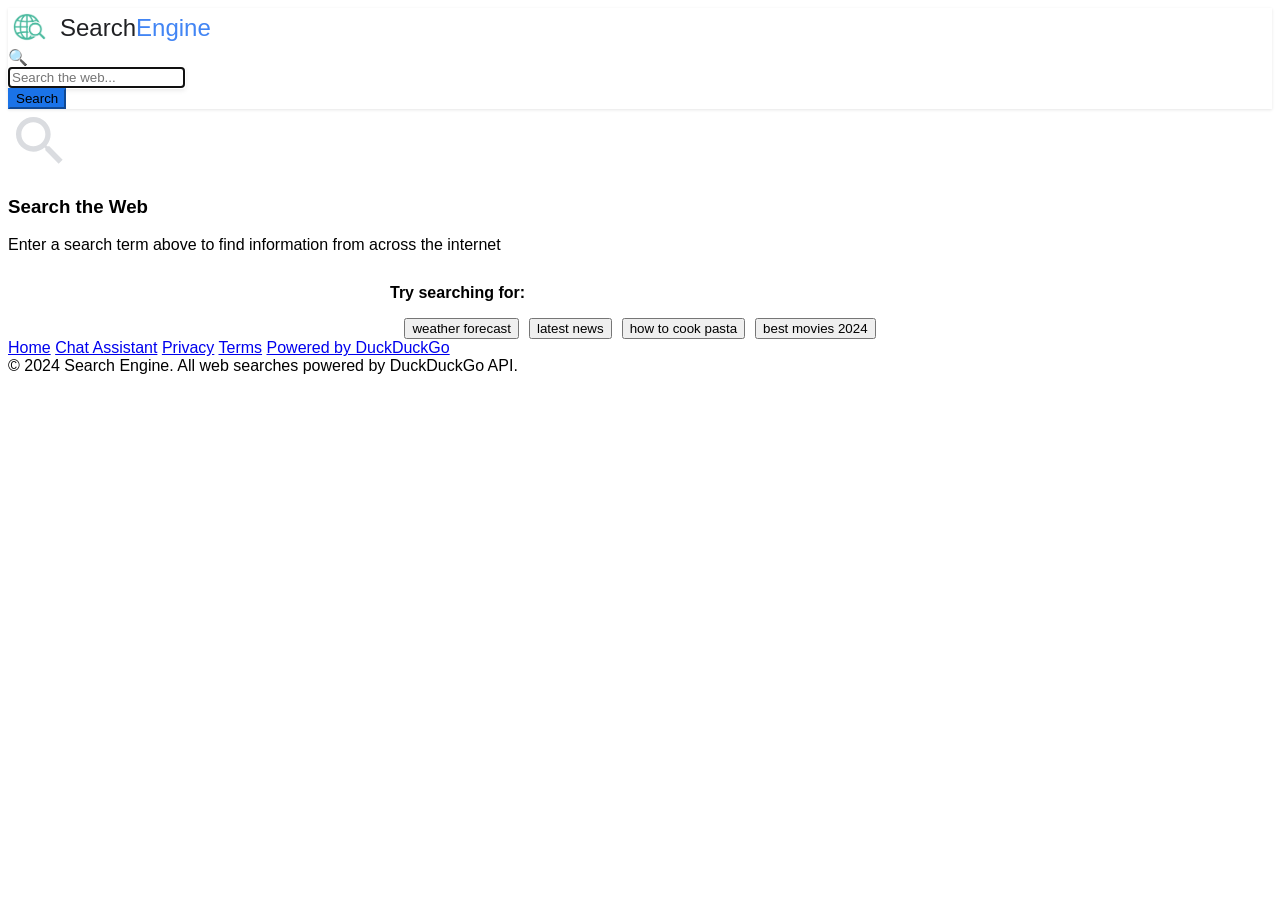
==== public/browse/index.html @ 55fcd5ef "Add Another App" ====
<!DOCTYPE html>
<html lang="en">
<head>
    <meta charset="UTF-8">
    <meta name="viewport" content="width=device-width, initial-scale=1.0">
    <title>Search Engine</title>
    <meta name="description" content="A fast, privacy-focused web search engine">
    <meta name="keywords" content="search, web search, internet search, search engine">
    <meta name="author" content="Search Engine">
    <link rel="stylesheet" href="style.css">
    <link rel="icon" href="assets/icon.png">
</head>
<body>
    <!-- Header -->
    <header class="header">
        <div class="container">
            <div class="header-content">
                <!-- Logo -->
                <a href="/browse" class="logo">
                    <img src="assets/icon.png" alt="Search Engine Logo" class="logo-img">
                    <div class="logo-text">Search<span>Engine</span></div>
                </a>
                
                <!-- Search Box -->
                <div class="search-container">
                    <form id="searchForm" class="search-box">
                        <div class="search-icon">🔍</div>
                        <input 
                            type="text" 
                            id="searchInput"
                            class="search-input"
                            placeholder="Search the web..."
                            autocomplete="off"
                            autofocus
                        >
                        <div class="search-buttons">
                            <button type="button" id="clearSearch" class="search-btn" title="Clear search" style="display: none;">✕</button>
                            <button type="submit" id="searchButton" class="search-btn primary">Search</button>
                        </div>
                    </form>
                </div>
            </div>
        </div>
    </header>

    <!-- Main Content -->
    <main class="main-content">
        <div class="container">
            <!-- Results Header -->
            <div class="results-header">
                <div id="resultsCount"></div>
            </div>
            
            <!-- Results Container -->
            <div id="resultsContainer">
                <!-- Initial state or quick tips -->
                <div class="empty-state">
                    <div class="empty-state-icon">
                        <svg width="64" height="64" viewBox="0 0 24 24" fill="#dadce0">
                            <path d="M15.5 14h-.79l-.28-.27C15.41 12.59 16 11.11 16 9.5 16 5.91 13.09 3 9.5 3S3 5.91 3 9.5 5.91 16 9.5 16c1.61 0 3.09-.59 4.23-1.57l.27.28v.79l5 4.99L20.49 19l-4.99-5zm-6 0C7.01 14 5 11.99 5 9.5S7.01 5 9.5 5 14 7.01 14 9.5 11.99 14 9.5 14z"/>
                        </svg>
                    </div>
                    <h3>Search the Web</h3>
                    <p>Enter a search term above to find information from across the internet</p>
                    
                    <div style="margin-top: 30px; text-align: left; max-width: 500px; margin-left: auto; margin-right: auto;">
                        <p><strong>Try searching for:</strong></p>
                        <div style="display: flex; flex-wrap: wrap; gap: 10px; justify-content: center; margin-top: 15px;">
                            <button class="quick-search search-btn">weather forecast</button>
                            <button class="quick-search search-btn">latest news</button>
                            <button class="quick-search search-btn">how to cook pasta</button>
                            <button class="quick-search search-btn">best movies 2024</button>
                        </div>
                    </div>
                </div>
            </div>
        </div>
    </main>

    <!-- Footer -->
    <footer class="footer">
        <div class="container">
            <div class="footer-content">
                <div class="footer-links">
                    <a href="/" class="footer-link">Home</a>
                    <a href="/chat" class="footer-link">Chat Assistant</a>
                    <a href="#" class="footer-link" onclick="event.preventDefault(); alert('Our search engine respects your privacy and does not track your searches.');">Privacy</a>
                    <a href="#" class="footer-link" onclick="event.preventDefault(); alert('Terms: Use this search engine responsibly.');">Terms</a>
                    <a href="https://duckduckgo.com" target="_blank" class="footer-link">Powered by DuckDuckGo</a>
                </div>
                <div class="footer-info">
                    © 2024 Search Engine. All web searches powered by DuckDuckGo API.
                </div>
            </div>
        </div>
    </footer>

    <!-- JavaScript -->
    <script src="script.js"></script>
    
    <style>
        /* Additional styles for the logo image */
        .logo-img {
            width: 40px;
            height: 40px;
            border-radius: 8px;
            object-fit: contain;
        }
        
        .logo {
            display: flex;
            align-items: center;
            gap: 12px;
            text-decoration: none;
            color: #202124;
        }
        
        .logo-text {
            font-size: 24px;
            font-weight: 500;
        }
        
        .logo-text span {
            color: #4285f4;
        }

        /* Make the search engine feel more distinct from the chat app */
        body {
            background-color: #ffffff;
            font-family: -apple-system, BlinkMacSystemFont, 'Segoe UI', Roboto, Helvetica, Arial, sans-serif;
        }
        
        .header {
            background: #ffffff;
            box-shadow: 0 1px 3px rgba(0,0,0,0.1);
        }
        
        .search-input {
            box-shadow: 0 2px 5px rgba(0,0,0,0.1);
        }
        
        .search-btn.primary {
            background: #1a73e8;
            border-color: #1a73e8;
        }
        
        .search-btn.primary:hover {
            background: #0d62d9;
            border-color: #0d62d9;
        }
        
        .result-title a {
            color: #1a0dab;
        }
        
        .result-title a:visited {
            color: #609;
        }
        
        .knowledge-panel {
            border-left: 4px solid #1a73e8;
        }
        
        .related-item {
            background: #f1f3f4;
            color: #3c4043;
        }
        
        .related-item:hover {
            background: #e8eaed;
            color: #202124;
        }
    </style>
    
    <script>
        // Initialize when page loads
        document.addEventListener('DOMContentLoaded', function() {
            // Search form submission
            const searchForm = document.getElementById('searchForm');
            const searchInput = document.getElementById('searchInput');
            const searchButton = document.getElementById('searchButton');
            const clearSearch = document.getElementById('clearSearch');
            const resultsContainer = document.getElementById('resultsContainer');
            const resultsCount = document.getElementById('resultsCount');
            
            // Quick search buttons
            const quickSearchBtns = document.querySelectorAll('.quick-search');
            
            // Current search state
            let currentSearch = '';
            let isLoading = false;
            
            // Show/hide clear button
            searchInput.addEventListener('input', function() {
                clearSearch.style.display = this.value ? 'block' : 'none';
            });
            
            // Clear search
            clearSearch.addEventListener('click', function() {
                searchInput.value = '';
                clearSearch.style.display = 'none';
                searchInput.focus();
            });
            
            // Form submission
            searchForm.addEventListener('submit', async function(e) {
                e.preventDefault();
                await performSearch(searchInput.value.trim());
            });
            
            // Search button click
            searchButton.addEventListener('click', async function(e) {
                e.preventDefault();
                await performSearch(searchInput.value.trim());
            });
            
            // Quick search buttons
            quickSearchBtns.forEach(btn => {
                btn.addEventListener('click', function() {
                    const query = this.textContent;
                    searchInput.value = query;
                    performSearch(query);
                });
            });
            
            // Keyboard shortcuts
            document.addEventListener('keydown', function(e) {
                // Focus search on '/' key
                if (e.key === '/' && document.activeElement !== searchInput) {
                    e.preventDefault();
                    searchInput.focus();
                }
                
                // Search on Enter (already handled by form)
                // Escape to clear search
                if (e.key === 'Escape' && document.activeElement === searchInput) {
                    searchInput.value = '';
                    clearSearch.style.display = 'none';
                }
            });
            
            // Check URL for search query
            const urlParams = new URLSearchParams(window.location.search);
            const queryParam = urlParams.get('q');
            if (queryParam) {
                searchInput.value = queryParam;
                performSearch(queryParam);
            }
            
            // Main search function
            async function performSearch(query) {
                if (!query || isLoading) return;
                
                currentSearch = query;
                isLoading = true;
                
                // Update URL
                const url = new URL(window.location);
                url.searchParams.set('q', query);
                window.history.pushState({}, '', url);
                
                // Show loading state
                resultsContainer.innerHTML = `
                    <div class="loading">
                        <div class="loading-spinner"></div>
                        <p>Searching for "${query}"...</p>
                    </div>
                `;
                
                try {
                    // Call search API
                    const response = await fetch(`/api/search?q=${encodeURIComponent(query)}`);
                    
                    if (!response.ok) {
                        throw new Error(`HTTP error! Status: ${response.status}`);
                    }
                    
                    const data = await response.json();
                    displayResults(data);
                    
                } catch (error) {
                    console.error('Search error:', error);
                    resultsContainer.innerHTML = `
                        <div class="empty-state">
                            <div class="empty-state-icon">⚠️</div>
                            <h3>Search Error</h3>
                            <p>${error.message || 'Unable to perform search'}</p>
                            <p style="margin-top: 15px;">
                                <a href="https://duckduckgo.com/?q=${encodeURIComponent(query)}" target="_blank" class="search-btn primary">
                                    Try DuckDuckGo directly
                                </a>
                            </p>
                        </div>
                    `;
                } finally {
                    isLoading = false;
                }
            }
            
            // Display search results
            function displayResults(data) {
                resultsContainer.innerHTML = '';
                
                // Update results count
                const totalResults = (data.results?.length || 0) + (data.relatedTopics?.length || 0);
                resultsCount.textContent = `About ${totalResults.toLocaleString()} results`;
                
                // Show knowledge panel if available
                if (data.abstract?.text || data.definition?.text) {
                    const knowledgePanel = document.createElement('div');
                    knowledgePanel.className = 'knowledge-panel';
                    
                    let html = '<div class="knowledge-header">';
                    
                    if (data.image) {
                        html += `<img src="${data.image}" alt="${data.abstract?.heading || currentSearch}" class="knowledge-image" onerror="this.style.display='none'">`;
                    }
                    
                    html += '<div>';
                    html += `<h2 class="knowledge-title">${data.abstract?.heading || currentSearch}</h2>`;
                    
                    if (data.abstract?.text) {
                        html += `<p class="knowledge-description">${data.abstract.text}</p>`;
                    }
                    
                    if (data.definition?.text) {
                        html += `<p class="knowledge-description"><strong>Definition:</strong> ${data.definition.text}</p>`;
                    }
                    
                    if (data.abstract?.source || data.definition?.source) {
                        const source = data.abstract?.source || data.definition?.source;
                        html += `<p class="knowledge-source">Source: ${source}</p>`;
                    }
                    
                    if (data.abstract?.url) {
                        html += `<a href="${data.abstract.url}" target="_blank" class="footer-link" style="margin-top: 10px; display: inline-block;">Read more →</a>`;
                    }
                    
                    html += '</div></div>';
                    knowledgePanel.innerHTML = html;
                    resultsContainer.appendChild(knowledgePanel);
                }
                
                // Display search results
                if (data.results?.length > 0) {
                    data.results.forEach((result, index) => {
                        const resultDiv = document.createElement('div');
                        resultDiv.className = 'result-item';
                        
                        // Extract domain
                        let domain = '';
                        try {
                            domain = new URL(result.url).hostname.replace('www.', '');
                        } catch {
                            domain = result.url;
                        }
                        
                        // Favicon
                        const faviconUrl = `https://www.google.com/s2/favicons?domain=${domain}&sz=16`;
                        
                        resultDiv.innerHTML = `
                            <div class="result-url">
                                <img src="${faviconUrl}" alt="" class="favicon" onerror="this.style.display='none'">
                                <span style="color: #5f6368; font-size: 12px;">${domain}</span>
                            </div>
                            <h3 class="result-title">
                                <a href="${result.url}" target="_blank">${result.title || 'Untitled'}</a>
                            </h3>
                            <p class="result-description">${result.description || 'No description available.'}</p>
                            <div class="result-metadata">
                                <span style="color: #5f6368;">Web result</span>
                            </div>
                        `;
                        
                        resultsContainer.appendChild(resultDiv);
                    });
                } else {
                    // No results message
                    const noResultsDiv = document.createElement('div');
                    noResultsDiv.className = 'empty-state';
                    noResultsDiv.innerHTML = `
                        <div class="empty-state-icon">🔍</div>
                        <h3>No results found for "${currentSearch}"</h3>
                        <p>Try different keywords or check your spelling</p>
                    `;
                    resultsContainer.appendChild(noResultsDiv);
                }
                
                // Display related topics
                if (data.relatedTopics?.length > 0) {
                    const relatedDiv = document.createElement('div');
                    relatedDiv.className = 'related-searches';
                    
                    let html = '<h3 class="related-title">Related searches</h3><div class="related-list">';
                    
                    data.relatedTopics.slice(0, 8).forEach(topic => {
                        html += `<a href="#" class="related-item" data-query="${topic.title}">${topic.title}</a>`;
                    });
                    
                    html += '</div>';
                    relatedDiv.innerHTML = html;
                    
                    // Add click events to related items
                    relatedDiv.querySelectorAll('.related-item').forEach(item => {
                        item.addEventListener('click', function(e) {
                            e.preventDefault();
                            const query = this.getAttribute('data-query');
                            searchInput.value = query;
                            performSearch(query);
                        });
                    });
                    
                    resultsContainer.appendChild(relatedDiv);
                }
                
                // Add pagination
                const paginationDiv = document.createElement('div');
                paginationDiv.className = 'pagination';
                paginationDiv.innerHTML = `
                    <a href="#" class="pagination-btn" onclick="event.preventDefault(); alert('More results not available in demo');">Previous</a>
                    <span style="color: #70757a; padding: 0 10px;">Page 1</span>
                    <a href="https://duckduckgo.com/?q=${encodeURIComponent(currentSearch)}" target="_blank" class="pagination-btn next">More results on DuckDuckGo →</a>
                `;
                resultsContainer.appendChild(paginationDiv);
                
                // Scroll to results
                window.scrollTo({ top: 200, behavior: 'smooth' });
            }
        });
    </script>
</body>
</html>
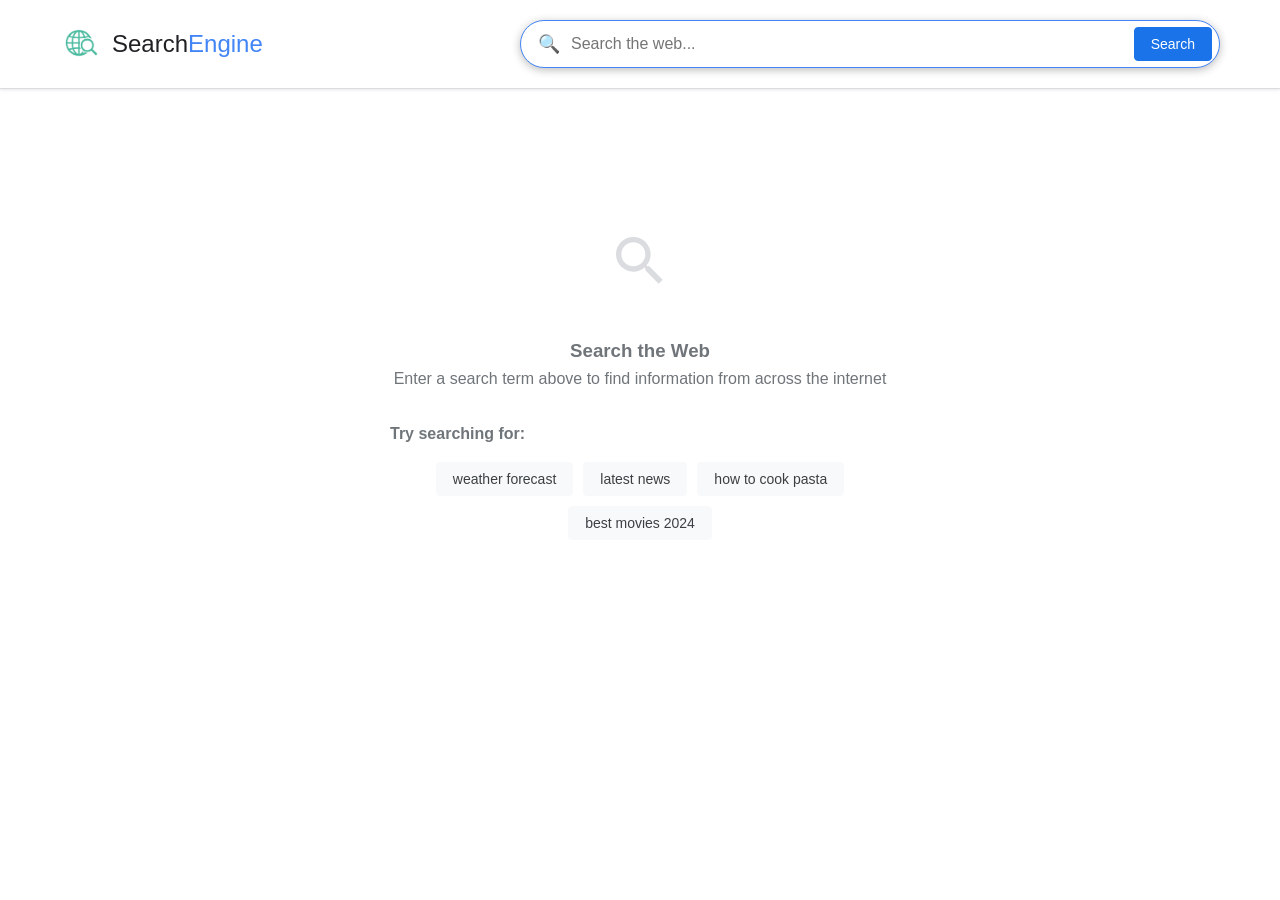
==== commit 2dbf1013: "Fix a Few Issues" ====
--- a/public/browse/index.html
+++ b/public/browse/index.html
@@ -7,7 +7,7 @@
     <meta name="description" content="A fast, privacy-focused web search engine">
     <meta name="keywords" content="search, web search, internet search, search engine">
     <meta name="author" content="Search Engine">
-    <link rel="stylesheet" href="style.css">
+    <link rel="stylesheet" href="assets/style.css">
     <link rel="icon" href="assets/icon.png">
 </head>
 <body>
@@ -77,26 +77,8 @@
         </div>
     </main>
 
-    <!-- Footer -->
-    <footer class="footer">
-        <div class="container">
-            <div class="footer-content">
-                <div class="footer-links">
-                    <a href="/" class="footer-link">Home</a>
-                    <a href="/chat" class="footer-link">Chat Assistant</a>
-                    <a href="#" class="footer-link" onclick="event.preventDefault(); alert('Our search engine respects your privacy and does not track your searches.');">Privacy</a>
-                    <a href="#" class="footer-link" onclick="event.preventDefault(); alert('Terms: Use this search engine responsibly.');">Terms</a>
-                    <a href="https://duckduckgo.com" target="_blank" class="footer-link">Powered by DuckDuckGo</a>
-                </div>
-                <div class="footer-info">
-                    © 2024 Search Engine. All web searches powered by DuckDuckGo API.
-                </div>
-            </div>
-        </div>
-    </footer>
-
     <!-- JavaScript -->
-    <script src="script.js"></script>
+    <script src="assets/script.js"></script>
     
     <style>
         /* Additional styles for the logo image */
--- a/public/browse/assets/style.css
+++ b/public/browse/assets/style.css
@@ -0,0 +1,507 @@
+/* style.css - Search Engine Styles */
+* {
+  margin: 0;
+  padding: 0;
+  box-sizing: border-box;
+  font-family: -apple-system, BlinkMacSystemFont, 'Segoe UI', Roboto, Oxygen, Ubuntu, Cantarell, sans-serif;
+}
+
+body {
+  background-color: #f8f9fa;
+  color: #202124;
+  min-height: 100vh;
+  line-height: 1.6;
+}
+
+.container {
+  max-width: 1200px;
+  margin: 0 auto;
+  padding: 0 20px;
+}
+
+/* Header */
+.header {
+  background: white;
+  border-bottom: 1px solid #dadce0;
+  padding: 20px 0;
+  position: sticky;
+  top: 0;
+  z-index: 1000;
+}
+
+.header-content {
+  display: flex;
+  align-items: center;
+  justify-content: space-between;
+  gap: 40px;
+}
+
+.logo {
+  display: flex;
+  align-items: center;
+  gap: 12px;
+  text-decoration: none;
+  color: #202124;
+}
+
+.logo-icon {
+  width: 40px;
+  height: 40px;
+  background: linear-gradient(135deg, #4285f4, #34a853);
+  border-radius: 50%;
+  display: flex;
+  align-items: center;
+  justify-content: center;
+  color: white;
+  font-weight: bold;
+  font-size: 20px;
+}
+
+.logo-text {
+  font-size: 24px;
+  font-weight: 500;
+}
+
+.logo-text span {
+  color: #4285f4;
+}
+
+/* Search Box */
+.search-container {
+  flex: 1;
+  max-width: 700px;
+}
+
+.search-box {
+  position: relative;
+  width: 100%;
+}
+
+.search-input {
+  width: 100%;
+  padding: 14px 20px;
+  padding-left: 50px;
+  padding-right: 140px;
+  font-size: 16px;
+  border: 1px solid #dfe1e5;
+  border-radius: 24px;
+  background: white;
+  outline: none;
+  transition: all 0.3s;
+  box-shadow: 0 1px 6px rgba(32,33,36,.28);
+}
+
+.search-input:hover,
+.search-input:focus {
+  box-shadow: 0 2px 8px rgba(32,33,36,.3);
+}
+
+.search-input:focus {
+  border-color: #4285f4;
+}
+
+.search-icon {
+  position: absolute;
+  left: 18px;
+  top: 50%;
+  transform: translateY(-50%);
+  color: #9aa0a6;
+  font-size: 18px;
+}
+
+.search-buttons {
+  position: absolute;
+  right: 8px;
+  top: 50%;
+  transform: translateY(-50%);
+  display: flex;
+  gap: 8px;
+}
+
+.search-btn {
+  background: #f8f9fa;
+  border: 1px solid #f8f9fa;
+  border-radius: 4px;
+  color: #3c4043;
+  padding: 8px 16px;
+  font-size: 14px;
+  cursor: pointer;
+  transition: all 0.2s;
+}
+
+.search-btn:hover {
+  background: #f1f3f4;
+  border-color: #dadce0;
+}
+
+.search-btn.primary {
+  background: #4285f4;
+  color: white;
+  border-color: #4285f4;
+}
+
+.search-btn.primary:hover {
+  background: #2b75f6;
+}
+
+/* User Menu */
+.user-menu {
+  display: flex;
+  align-items: center;
+  gap: 15px;
+}
+
+.menu-link {
+  color: #5f6368;
+  text-decoration: none;
+  font-size: 14px;
+  padding: 8px 12px;
+  border-radius: 4px;
+  transition: background 0.2s;
+}
+
+.menu-link:hover {
+  background: #f1f3f4;
+  color: #202124;
+}
+
+/* Main Content */
+.main-content {
+  padding: 30px 0 60px;
+  min-height: calc(100vh - 180px);
+}
+
+.results-header {
+  margin-bottom: 30px;
+  color: #70757a;
+  font-size: 14px;
+}
+
+.results-count {
+  margin-bottom: 10px;
+}
+
+/* Search Results */
+.search-results {
+  display: flex;
+  flex-direction: column;
+  gap: 25px;
+  margin-bottom: 40px;
+}
+
+.result-item {
+  max-width: 650px;
+}
+
+.result-url {
+  color: #202124;
+  font-size: 14px;
+  margin-bottom: 4px;
+  display: flex;
+  align-items: center;
+  gap: 5px;
+}
+
+.result-url a {
+  color: #202124;
+  text-decoration: none;
+}
+
+.result-url .favicon {
+  width: 16px;
+  height: 16px;
+  object-fit: contain;
+}
+
+.result-title {
+  font-size: 20px;
+  font-weight: 400;
+  color: #1a0dab;
+  margin-bottom: 8px;
+  line-height: 1.3;
+}
+
+.result-title a {
+  color: #1a0dab;
+  text-decoration: none;
+}
+
+.result-title a:hover {
+  text-decoration: underline;
+}
+
+.result-description {
+  color: #4d5156;
+  font-size: 14px;
+  line-height: 1.58;
+}
+
+.result-metadata {
+  display: flex;
+  gap: 15px;
+  margin-top: 8px;
+  font-size: 12px;
+  color: #70757a;
+}
+
+/* Quick Facts / Knowledge Panel */
+.knowledge-panel {
+  background: white;
+  border: 1px solid #dadce0;
+  border-radius: 8px;
+  padding: 20px;
+  margin-bottom: 30px;
+  max-width: 650px;
+}
+
+.knowledge-header {
+  display: flex;
+  align-items: center;
+  gap: 15px;
+  margin-bottom: 15px;
+  padding-bottom: 15px;
+  border-bottom: 1px solid #eee;
+}
+
+.knowledge-title {
+  font-size: 24px;
+  font-weight: 500;
+  color: #202124;
+}
+
+.knowledge-image {
+  width: 120px;
+  height: 120px;
+  object-fit: cover;
+  border-radius: 8px;
+}
+
+.knowledge-description {
+  color: #4d5156;
+  line-height: 1.6;
+  margin-bottom: 15px;
+}
+
+.knowledge-source {
+  font-size: 12px;
+  color: #70757a;
+  margin-top: 10px;
+}
+
+/* Related Searches */
+.related-searches {
+  margin-top: 40px;
+  max-width: 650px;
+}
+
+.related-title {
+  font-size: 18px;
+  font-weight: 500;
+  color: #202124;
+  margin-bottom: 15px;
+}
+
+.related-list {
+  display: flex;
+  flex-wrap: wrap;
+  gap: 10px;
+}
+
+.related-item {
+  background: #f1f3f4;
+  border: 1px solid #dadce0;
+  border-radius: 18px;
+  padding: 8px 16px;
+  font-size: 14px;
+  color: #3c4043;
+  cursor: pointer;
+  transition: all 0.2s;
+  text-decoration: none;
+  display: inline-block;
+}
+
+.related-item:hover {
+  background: #e8eaed;
+  text-decoration: none;
+}
+
+/* Pagination */
+.pagination {
+  display: flex;
+  align-items: center;
+  gap: 15px;
+  margin-top: 40px;
+  max-width: 650px;
+}
+
+.pagination-btn {
+  background: #f8f9fa;
+  border: 1px solid #dadce0;
+  border-radius: 4px;
+  padding: 10px 20px;
+  color: #3c4043;
+  cursor: pointer;
+  transition: all 0.2s;
+  text-decoration: none;
+}
+
+.pagination-btn:hover {
+  background: #f1f3f4;
+  text-decoration: none;
+}
+
+.pagination-btn.next {
+  background: #4285f4;
+  color: white;
+  border-color: #4285f4;
+}
+
+.pagination-btn.next:hover {
+  background: #2b75f6;
+}
+
+/* Footer */
+.footer {
+  background: #f2f2f2;
+  padding: 30px 0;
+  margin-top: 40px;
+  border-top: 1px solid #dadce0;
+}
+
+.footer-content {
+  display: flex;
+  justify-content: space-between;
+  align-items: center;
+  flex-wrap: wrap;
+  gap: 20px;
+}
+
+.footer-links {
+  display: flex;
+  gap: 25px;
+  flex-wrap: wrap;
+}
+
+.footer-link {
+  color: #70757a;
+  text-decoration: none;
+  font-size: 14px;
+}
+
+.footer-link:hover {
+  text-decoration: underline;
+  color: #202124;
+}
+
+.footer-info {
+  color: #70757a;
+  font-size: 13px;
+}
+
+/* Loading */
+.loading {
+  text-align: center;
+  padding: 60px 20px;
+}
+
+.loading-spinner {
+  border: 3px solid #f3f3f3;
+  border-top: 3px solid #4285f4;
+  border-radius: 50%;
+  width: 40px;
+  height: 40px;
+  animation: spin 1s linear infinite;
+  margin: 0 auto 20px;
+}
+
+@keyframes spin {
+  0% { transform: rotate(0deg); }
+  100% { transform: rotate(360deg); }
+}
+
+/* Empty State */
+.empty-state {
+  text-align: center;
+  padding: 80px 20px;
+  color: #70757a;
+}
+
+.empty-state-icon {
+  font-size: 48px;
+  margin-bottom: 20px;
+  color: #dadce0;
+}
+
+/* Responsive Design */
+@media (max-width: 768px) {
+  .header-content {
+    flex-direction: column;
+    gap: 20px;
+  }
+  
+  .search-container {
+    width: 100%;
+  }
+  
+  .search-input {
+    padding-right: 110px;
+    font-size: 16px;
+  }
+  
+  .user-menu {
+    width: 100%;
+    justify-content: center;
+  }
+  
+  .result-item {
+    max-width: 100%;
+  }
+  
+  .knowledge-panel {
+    max-width: 100%;
+  }
+  
+  .related-searches {
+    max-width: 100%;
+  }
+  
+  .pagination {
+    max-width: 100%;
+    flex-wrap: wrap;
+    justify-content: center;
+  }
+  
+  .footer-content {
+    flex-direction: column;
+    text-align: center;
+  }
+}
+
+@media (max-width: 480px) {
+  .search-input {
+    padding: 12px 16px;
+    padding-left: 45px;
+    padding-right: 90px;
+    font-size: 15px;
+  }
+  
+  .search-buttons {
+    right: 4px;
+  }
+  
+  .search-btn {
+    padding: 6px 12px;
+    font-size: 13px;
+  }
+  
+  .knowledge-header {
+    flex-direction: column;
+    align-items: flex-start;
+  }
+  
+  .knowledge-image {
+    width: 100%;
+    height: auto;
+    max-height: 200px;
+  }
+}
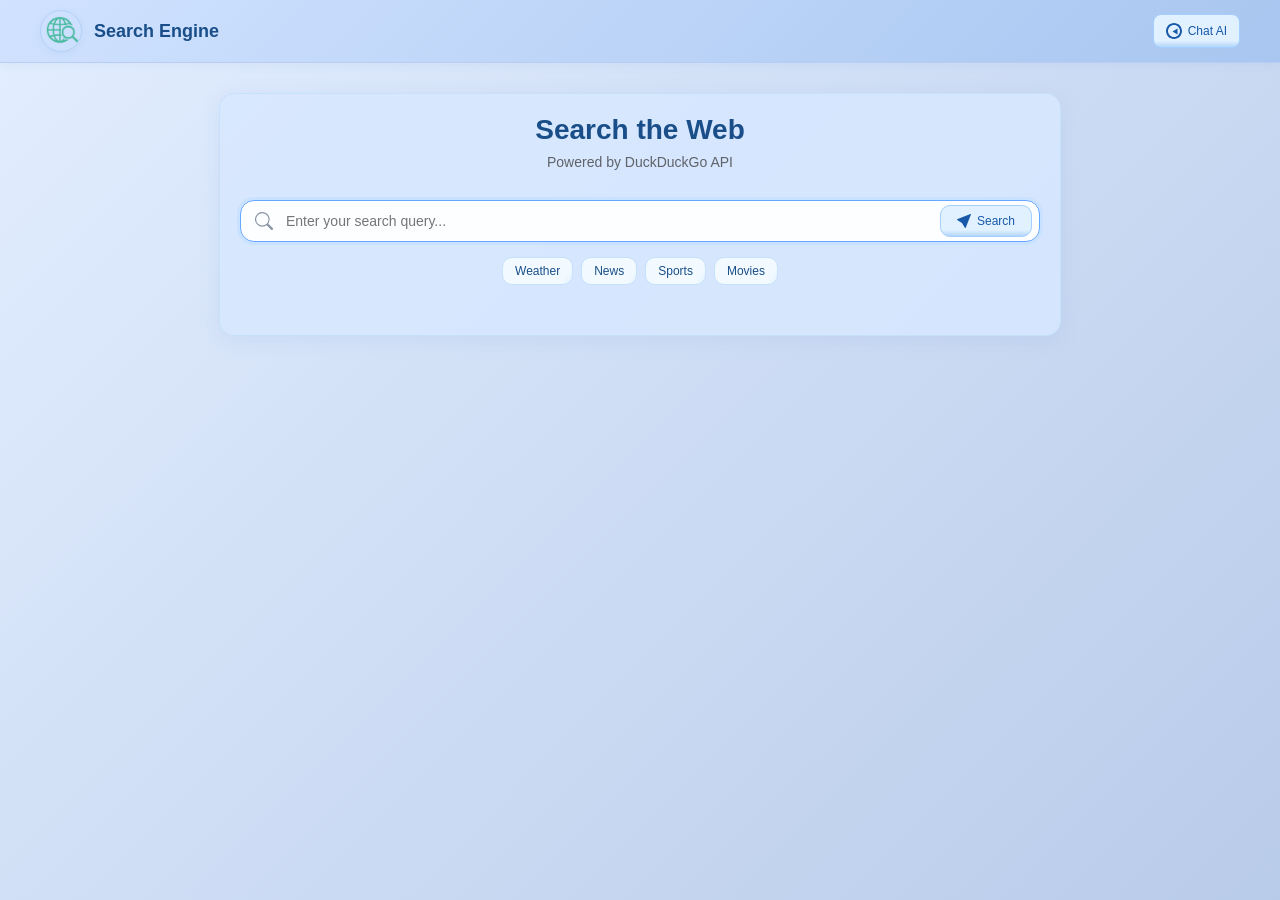
==== commit 03e74d39: "Fix a Bunch of Issues" ====
--- a/public/browse/index.html
+++ b/public/browse/index.html
@@ -1,414 +1,971 @@
 <!DOCTYPE html>
-<html lang="en">
+<html>
 <head>
-    <meta charset="UTF-8">
-    <meta name="viewport" content="width=device-width, initial-scale=1.0">
-    <title>Search Engine</title>
-    <meta name="description" content="A fast, privacy-focused web search engine">
-    <meta name="keywords" content="search, web search, internet search, search engine">
-    <meta name="author" content="Search Engine">
-    <link rel="stylesheet" href="assets/style.css">
-    <link rel="icon" href="assets/icon.png">
+  <meta charset="utf-8">
+  <title>Search Engine</title>
+  <meta name="author" content="VoltacceptYT">
+  <meta name="keywords" content="Search, Web Search, DuckDuckGo, Search Engine">
+  <meta name="description" content="A simple web search engine powered by DuckDuckGo API.">
+  <meta name="viewport" content="width=device-width, initial-scale=1.0">
+  <link rel="icon" href="assets/icon.png">
 </head>
 <body>
-    <!-- Header -->
-    <header class="header">
-        <div class="container">
-            <div class="header-content">
-                <!-- Logo -->
-                <a href="/browse" class="logo">
-                    <img src="assets/icon.png" alt="Search Engine Logo" class="logo-img">
-                    <div class="logo-text">Search<span>Engine</span></div>
-                </a>
-                
-                <!-- Search Box -->
-                <div class="search-container">
-                    <form id="searchForm" class="search-box">
-                        <div class="search-icon">🔍</div>
-                        <input 
-                            type="text" 
-                            id="searchInput"
-                            class="search-input"
-                            placeholder="Search the web..."
-                            autocomplete="off"
-                            autofocus
-                        >
-                        <div class="search-buttons">
-                            <button type="button" id="clearSearch" class="search-btn" title="Clear search" style="display: none;">✕</button>
-                            <button type="submit" id="searchButton" class="search-btn primary">Search</button>
-                        </div>
-                    </form>
-                </div>
-            </div>
+  <!-- Navigation Header -->
+  <div id="nav-header">
+    <div class="nav-content">
+      <div class="logo-container">
+        <img src="assets/icon.png" alt="Search Engine Logo" class="nav-logo">
+        <h3>Search Engine</h3>
+      </div>
+      <div class="nav-links">
+        <a href="/" class="nav-link" title="HoradrimAI Chat">
+          <svg xmlns="http://www.w3.org/2000/svg" viewBox="0 0 16 16">
+            <path d="M8 0C3.6 0 0 3.6 0 8s3.6 8 8 8 8-3.6 8-8-3.6-8-8-8zm0 14c-3.3 0-6-2.7-6-6s2.7-6 6-6 6 2.7 6 6-2.7 6-6 6z"/>
+            <path d="M11.5 5.5l-5 3 5 3z"/>
+          </svg>
+          Chat AI
+        </a>
+      </div>
+    </div>
+  </div>
+
+  <!-- Main Search Container -->
+  <div id="search-container">
+    <div class="search-header">
+      <h1>Search the Web</h1>
+      <p class="search-subtitle">Powered by DuckDuckGo API</p>
+    </div>
+    
+    <!-- Search Form -->
+    <div class="search-form-container">
+      <form id="searchForm">
+        <div class="search-input-wrapper">
+          <div class="search-icon">
+            <svg xmlns="http://www.w3.org/2000/svg" viewBox="0 0 16 16">
+              <path d="M11.742 10.344a6.5 6.5 0 1 0-1.397 1.398h-.001c.03.04.062.078.098.115l3.85 3.85a1 1 0 0 0 1.415-1.414l-3.85-3.85a1.007 1.007 0 0 0-.115-.1zM12 6.5a5.5 5.5 0 1 1-11 0 5.5 5.5 0 0 1 11 0z"/>
+            </svg>
+          </div>
+          <input 
+            type="text" 
+            id="searchInput"
+            placeholder="Enter your search query..."
+            autocomplete="off"
+            autofocus
+          >
+          <button type="button" id="clearSearch" class="clear-btn" title="Clear search">
+            <svg xmlns="http://www.w3.org/2000/svg" viewBox="0 0 16 16">
+              <path d="M4.646 4.646a.5.5 0 0 1 .708 0L8 7.293l2.646-2.647a.5.5 0 0 1 .708.708L8.707 8l2.647 2.646a.5.5 0 0 1-.708.708L8 8.707l-2.646 2.647a.5.5 0 0 1-.708-.708L7.293 8 4.646 5.354a.5.5 0 0 1 0-.708z"/>
+            </svg>
+          </button>
+          <button type="submit" id="searchButton" class="search-btn">
+            <svg xmlns="http://www.w3.org/2000/svg" viewBox="0 0 16 16">
+              <path d="M15.964.686a.5.5 0 0 0-.65-.65L.767 5.855H.766l-.452.18a.5.5 0 0 0-.082.887l.41.26.001.002 4.995 3.178 3.178 4.995.002.002.26.41a.5.5 0 0 0 .886-.083l6-15z"/>
+            </svg>
+            Search
+          </button>
         </div>
-    </header>
-
-    <!-- Main Content -->
-    <main class="main-content">
-        <div class="container">
-            <!-- Results Header -->
-            <div class="results-header">
-                <div id="resultsCount"></div>
-            </div>
-            
-            <!-- Results Container -->
-            <div id="resultsContainer">
-                <!-- Initial state or quick tips -->
-                <div class="empty-state">
-                    <div class="empty-state-icon">
-                        <svg width="64" height="64" viewBox="0 0 24 24" fill="#dadce0">
-                            <path d="M15.5 14h-.79l-.28-.27C15.41 12.59 16 11.11 16 9.5 16 5.91 13.09 3 9.5 3S3 5.91 3 9.5 5.91 16 9.5 16c1.61 0 3.09-.59 4.23-1.57l.27.28v.79l5 4.99L20.49 19l-4.99-5zm-6 0C7.01 14 5 11.99 5 9.5S7.01 5 9.5 5 14 7.01 14 9.5 11.99 14 9.5 14z"/>
-                        </svg>
-                    </div>
-                    <h3>Search the Web</h3>
-                    <p>Enter a search term above to find information from across the internet</p>
-                    
-                    <div style="margin-top: 30px; text-align: left; max-width: 500px; margin-left: auto; margin-right: auto;">
-                        <p><strong>Try searching for:</strong></p>
-                        <div style="display: flex; flex-wrap: wrap; gap: 10px; justify-content: center; margin-top: 15px;">
-                            <button class="quick-search search-btn">weather forecast</button>
-                            <button class="quick-search search-btn">latest news</button>
-                            <button class="quick-search search-btn">how to cook pasta</button>
-                            <button class="quick-search search-btn">best movies 2024</button>
-                        </div>
-                    </div>
-                </div>
-            </div>
+        
+        <div class="quick-search-buttons">
+          <button type="button" class="quick-search" data-query="weather forecast">Weather</button>
+          <button type="button" class="quick-search" data-query="latest news">News</button>
+          <button type="button" class="quick-search" data-query="sports scores">Sports</button>
+          <button type="button" class="quick-search" data-query="movie reviews">Movies</button>
         </div>
-    </main>
-
-    <!-- JavaScript -->
-    <script src="assets/script.js"></script>
-    
-    <style>
-        /* Additional styles for the logo image */
-        .logo-img {
-            width: 40px;
-            height: 40px;
-            border-radius: 8px;
-            object-fit: contain;
+      </form>
+    </div>
+    
+    <!-- Results Container -->
+    <div id="resultsContainer">
+      <div class="initial-state">
+        <div class="initial-icon">
+          <svg xmlns="http://www.w3.org/2000/svg" viewBox="0 0 16 16">
+            <path d="M11.742 10.344a6.5 6.5 0 1 0-1.397 1.398h-.001c.03.04.062.078.098.115l3.85 3.85a1 1 0 0 0 1.415-1.414l-3.85-3.85a1.007 1.007 0 0 0-.115-.1zM12 6.5a5.5 5.5 0 1 1-11 0 5.5 5.5 0 0 1 11 0z"/>
+          </svg>
+        </div>
+        <h3>Ready to Search</h3>
+        <p>Enter a query above to search the web</p>
+        <p class="search-tips">
+          <strong>Tips:</strong> Try specific searches for better results
+        </p>
+      </div>
+    </div>
+    
+    <!-- Loading Indicator -->
+    <div id="loadingIndicator" class="loading-indicator">
+      <div class="typing-indicator">
+        <span>.</span><span>.</span><span>.</span>
+      </div>
+      <p>Searching...</p>
+    </div>
+    
+    <!-- Error Display -->
+    <div id="errorDisplay" class="error-container"></div>
+  </div>
+
+  <script>
+    // DOM Elements
+    const searchForm = document.getElementById('searchForm');
+    const searchInput = document.getElementById('searchInput');
+    const searchButton = document.getElementById('searchButton');
+    const clearSearch = document.getElementById('clearSearch');
+    const resultsContainer = document.getElementById('resultsContainer');
+    const loadingIndicator = document.getElementById('loadingIndicator');
+    const errorDisplay = document.getElementById('errorDisplay');
+    const quickSearchButtons = document.querySelectorAll('.quick-search');
+    
+    // State
+    let currentSearch = '';
+    let isLoading = false;
+    
+    // Initialize
+    function init() {
+      bindEvents();
+      checkURLForQuery();
+      
+      // Focus search input
+      setTimeout(() => {
+        searchInput.focus();
+      }, 100);
+    }
+    
+    function bindEvents() {
+      // Form submission
+      searchForm.addEventListener('submit', async (e) => {
+        e.preventDefault();
+        await performSearch(searchInput.value.trim());
+      });
+      
+      // Search button click
+      searchButton.addEventListener('click', async (e) => {
+        e.preventDefault();
+        await performSearch(searchInput.value.trim());
+      });
+      
+      // Clear search button
+      clearSearch.addEventListener('click', () => {
+        searchInput.value = '';
+        clearSearch.style.display = 'none';
+        searchInput.focus();
+      });
+      
+      // Search input events
+      searchInput.addEventListener('input', function() {
+        clearSearch.style.display = this.value ? 'flex' : 'none';
+      });
+      
+      searchInput.addEventListener('keydown', (e) => {
+        if (e.key === 'Enter' && !e.shiftKey) {
+          e.preventDefault();
+          if (searchInput.value.trim()) {
+            searchForm.dispatchEvent(new Event('submit'));
+          }
+        }
+      });
+      
+      // Quick search buttons
+      quickSearchButtons.forEach(button => {
+        button.addEventListener('click', () => {
+          const query = button.getAttribute('data-query');
+          searchInput.value = query;
+          performSearch(query);
+        });
+      });
+      
+      // Keyboard shortcuts
+      document.addEventListener('keydown', (e) => {
+        // Focus search on Ctrl+K or Cmd+K
+        if ((e.ctrlKey || e.metaKey) && e.key === 'k') {
+          e.preventDefault();
+          searchInput.focus();
         }
         
-        .logo {
-            display: flex;
-            align-items: center;
-            gap: 12px;
-            text-decoration: none;
-            color: #202124;
+        // Clear search on Escape
+        if (e.key === 'Escape' && document.activeElement === searchInput) {
+          searchInput.value = '';
+          clearSearch.style.display = 'none';
+        }
+      });
+    }
+    
+    function checkURLForQuery() {
+      const urlParams = new URLSearchParams(window.location.search);
+      const queryParam = urlParams.get('q');
+      if (queryParam) {
+        searchInput.value = queryParam;
+        performSearch(queryParam);
+      }
+    }
+    
+    async function performSearch(query) {
+      if (!query || isLoading) return;
+      
+      currentSearch = query;
+      isLoading = true;
+      
+      // Update URL
+      updateURL(query);
+      
+      // Show loading, hide results and error
+      loadingIndicator.style.display = 'flex';
+      resultsContainer.style.display = 'none';
+      errorDisplay.style.display = 'none';
+      
+      try {
+        const response = await fetch(`/api/search?q=${encodeURIComponent(query)}`);
+        
+        if (!response.ok) {
+          let errorText = 'Unknown error';
+          try {
+            errorText = await response.text();
+            const errorJson = JSON.parse(errorText);
+            errorText = errorJson.error?.message || errorJson.details?.error || errorText;
+          } catch {
+            // Keep original errorText
+          }
+          
+          throw new Error(`HTTP ${response.status}: ${errorText}`);
         }
         
-        .logo-text {
-            font-size: 24px;
-            font-weight: 500;
-        }
+        const data = await response.json();
+        displayResults(data);
         
-        .logo-text span {
-            color: #4285f4;
-        }
-
-        /* Make the search engine feel more distinct from the chat app */
-        body {
-            background-color: #ffffff;
-            font-family: -apple-system, BlinkMacSystemFont, 'Segoe UI', Roboto, Helvetica, Arial, sans-serif;
-        }
+      } catch (error) {
+        console.error('Search error:', error);
+        displayError(error.message || 'Search failed. Please try again.');
+      } finally {
+        isLoading = false;
+        loadingIndicator.style.display = 'none';
+      }
+    }
+    
+    function displayResults(data) {
+      resultsContainer.innerHTML = '';
+      resultsContainer.style.display = 'block';
+      
+      // Results header
+      const resultsHeader = document.createElement('div');
+      resultsHeader.className = 'results-header';
+      const resultCount = (data.results?.length || 0) + (data.relatedTopics?.length || 0);
+      resultsHeader.innerHTML = `
+        <p class="results-count">About ${resultCount} results for "${currentSearch}"</p>
+      `;
+      resultsContainer.appendChild(resultsHeader);
+      
+      // Knowledge panel (abstract)
+      if (data.abstract?.text) {
+        const knowledgePanel = document.createElement('div');
+        knowledgePanel.className = 'knowledge-panel';
+        knowledgePanel.innerHTML = `
+          <div class="knowledge-header">
+            <h3>${data.abstract.heading || 'Summary'}</h3>
+            ${data.image ? `<img src="${data.image}" alt="${data.abstract.heading || 'Image'}" class="knowledge-image">` : ''}
+          </div>
+          <div class="knowledge-content">
+            <p>${data.abstract.text}</p>
+            ${data.abstract.source ? `<p class="knowledge-source">Source: ${data.abstract.source}</p>` : ''}
+            ${data.abstract.url ? `<a href="${data.abstract.url}" target="_blank" class="knowledge-link">Read more</a>` : ''}
+          </div>
+        `;
+        resultsContainer.appendChild(knowledgePanel);
+      }
+      
+      // Search results
+      if (data.results && data.results.length > 0) {
+        const resultsList = document.createElement('div');
+        resultsList.className = 'results-list';
         
-        .header {
-            background: #ffffff;
-            box-shadow: 0 1px 3px rgba(0,0,0,0.1);
-        }
+        data.results.forEach((result, index) => {
+          const resultItem = document.createElement('div');
+          resultItem.className = 'result-item';
+          
+          let domain = '';
+          try {
+            domain = new URL(result.url).hostname.replace('www.', '');
+          } catch {
+            domain = result.url;
+          }
+          
+          resultItem.innerHTML = `
+            <div class="result-url">
+              <span>${domain}</span>
+            </div>
+            <h4 class="result-title">
+              <a href="${result.url}" target="_blank">${result.title || 'Untitled'}</a>
+            </h4>
+            <p class="result-description">${result.description || 'No description available.'}</p>
+          `;
+          
+          resultsList.appendChild(resultItem);
+        });
         
-        .search-input {
-            box-shadow: 0 2px 5px rgba(0,0,0,0.1);
-        }
+        resultsContainer.appendChild(resultsList);
+      }
+      
+      // Related topics
+      if (data.relatedTopics && data.relatedTopics.length > 0) {
+        const relatedContainer = document.createElement('div');
+        relatedContainer.className = 'related-topics';
+        relatedContainer.innerHTML = '<h4>Related Searches</h4>';
         
-        .search-btn.primary {
-            background: #1a73e8;
-            border-color: #1a73e8;
-        }
+        const relatedList = document.createElement('div');
+        relatedList.className = 'related-list';
         
-        .search-btn.primary:hover {
-            background: #0d62d9;
-            border-color: #0d62d9;
-        }
+        data.relatedTopics.slice(0, 6).forEach(topic => {
+          const relatedItem = document.createElement('button');
+          relatedItem.className = 'related-item';
+          relatedItem.textContent = topic.title;
+          relatedItem.setAttribute('data-query', topic.title);
+          
+          relatedItem.addEventListener('click', () => {
+            searchInput.value = topic.title;
+            performSearch(topic.title);
+          });
+          
+          relatedList.appendChild(relatedItem);
+        });
         
-        .result-title a {
-            color: #1a0dab;
-        }
-        
-        .result-title a:visited {
-            color: #609;
-        }
-        
-        .knowledge-panel {
-            border-left: 4px solid #1a73e8;
-        }
-        
-        .related-item {
-            background: #f1f3f4;
-            color: #3c4043;
-        }
-        
-        .related-item:hover {
-            background: #e8eaed;
-            color: #202124;
-        }
-    </style>
-    
-    <script>
-        // Initialize when page loads
-        document.addEventListener('DOMContentLoaded', function() {
-            // Search form submission
-            const searchForm = document.getElementById('searchForm');
-            const searchInput = document.getElementById('searchInput');
-            const searchButton = document.getElementById('searchButton');
-            const clearSearch = document.getElementById('clearSearch');
-            const resultsContainer = document.getElementById('resultsContainer');
-            const resultsCount = document.getElementById('resultsCount');
-            
-            // Quick search buttons
-            const quickSearchBtns = document.querySelectorAll('.quick-search');
-            
-            // Current search state
-            let currentSearch = '';
-            let isLoading = false;
-            
-            // Show/hide clear button
-            searchInput.addEventListener('input', function() {
-                clearSearch.style.display = this.value ? 'block' : 'none';
-            });
-            
-            // Clear search
-            clearSearch.addEventListener('click', function() {
-                searchInput.value = '';
-                clearSearch.style.display = 'none';
-                searchInput.focus();
-            });
-            
-            // Form submission
-            searchForm.addEventListener('submit', async function(e) {
-                e.preventDefault();
-                await performSearch(searchInput.value.trim());
-            });
-            
-            // Search button click
-            searchButton.addEventListener('click', async function(e) {
-                e.preventDefault();
-                await performSearch(searchInput.value.trim());
-            });
-            
-            // Quick search buttons
-            quickSearchBtns.forEach(btn => {
-                btn.addEventListener('click', function() {
-                    const query = this.textContent;
-                    searchInput.value = query;
-                    performSearch(query);
-                });
-            });
-            
-            // Keyboard shortcuts
-            document.addEventListener('keydown', function(e) {
-                // Focus search on '/' key
-                if (e.key === '/' && document.activeElement !== searchInput) {
-                    e.preventDefault();
-                    searchInput.focus();
-                }
-                
-                // Search on Enter (already handled by form)
-                // Escape to clear search
-                if (e.key === 'Escape' && document.activeElement === searchInput) {
-                    searchInput.value = '';
-                    clearSearch.style.display = 'none';
-                }
-            });
-            
-            // Check URL for search query
-            const urlParams = new URLSearchParams(window.location.search);
-            const queryParam = urlParams.get('q');
-            if (queryParam) {
-                searchInput.value = queryParam;
-                performSearch(queryParam);
-            }
-            
-            // Main search function
-            async function performSearch(query) {
-                if (!query || isLoading) return;
-                
-                currentSearch = query;
-                isLoading = true;
-                
-                // Update URL
-                const url = new URL(window.location);
-                url.searchParams.set('q', query);
-                window.history.pushState({}, '', url);
-                
-                // Show loading state
-                resultsContainer.innerHTML = `
-                    <div class="loading">
-                        <div class="loading-spinner"></div>
-                        <p>Searching for "${query}"...</p>
-                    </div>
-                `;
-                
-                try {
-                    // Call search API
-                    const response = await fetch(`/api/search?q=${encodeURIComponent(query)}`);
-                    
-                    if (!response.ok) {
-                        throw new Error(`HTTP error! Status: ${response.status}`);
-                    }
-                    
-                    const data = await response.json();
-                    displayResults(data);
-                    
-                } catch (error) {
-                    console.error('Search error:', error);
-                    resultsContainer.innerHTML = `
-                        <div class="empty-state">
-                            <div class="empty-state-icon">⚠️</div>
-                            <h3>Search Error</h3>
-                            <p>${error.message || 'Unable to perform search'}</p>
-                            <p style="margin-top: 15px;">
-                                <a href="https://duckduckgo.com/?q=${encodeURIComponent(query)}" target="_blank" class="search-btn primary">
-                                    Try DuckDuckGo directly
-                                </a>
-                            </p>
-                        </div>
-                    `;
-                } finally {
-                    isLoading = false;
-                }
-            }
-            
-            // Display search results
-            function displayResults(data) {
-                resultsContainer.innerHTML = '';
-                
-                // Update results count
-                const totalResults = (data.results?.length || 0) + (data.relatedTopics?.length || 0);
-                resultsCount.textContent = `About ${totalResults.toLocaleString()} results`;
-                
-                // Show knowledge panel if available
-                if (data.abstract?.text || data.definition?.text) {
-                    const knowledgePanel = document.createElement('div');
-                    knowledgePanel.className = 'knowledge-panel';
-                    
-                    let html = '<div class="knowledge-header">';
-                    
-                    if (data.image) {
-                        html += `<img src="${data.image}" alt="${data.abstract?.heading || currentSearch}" class="knowledge-image" onerror="this.style.display='none'">`;
-                    }
-                    
-                    html += '<div>';
-                    html += `<h2 class="knowledge-title">${data.abstract?.heading || currentSearch}</h2>`;
-                    
-                    if (data.abstract?.text) {
-                        html += `<p class="knowledge-description">${data.abstract.text}</p>`;
-                    }
-                    
-                    if (data.definition?.text) {
-                        html += `<p class="knowledge-description"><strong>Definition:</strong> ${data.definition.text}</p>`;
-                    }
-                    
-                    if (data.abstract?.source || data.definition?.source) {
-                        const source = data.abstract?.source || data.definition?.source;
-                        html += `<p class="knowledge-source">Source: ${source}</p>`;
-                    }
-                    
-                    if (data.abstract?.url) {
-                        html += `<a href="${data.abstract.url}" target="_blank" class="footer-link" style="margin-top: 10px; display: inline-block;">Read more →</a>`;
-                    }
-                    
-                    html += '</div></div>';
-                    knowledgePanel.innerHTML = html;
-                    resultsContainer.appendChild(knowledgePanel);
-                }
-                
-                // Display search results
-                if (data.results?.length > 0) {
-                    data.results.forEach((result, index) => {
-                        const resultDiv = document.createElement('div');
-                        resultDiv.className = 'result-item';
-                        
-                        // Extract domain
-                        let domain = '';
-                        try {
-                            domain = new URL(result.url).hostname.replace('www.', '');
-                        } catch {
-                            domain = result.url;
-                        }
-                        
-                        // Favicon
-                        const faviconUrl = `https://www.google.com/s2/favicons?domain=${domain}&sz=16`;
-                        
-                        resultDiv.innerHTML = `
-                            <div class="result-url">
-                                <img src="${faviconUrl}" alt="" class="favicon" onerror="this.style.display='none'">
-                                <span style="color: #5f6368; font-size: 12px;">${domain}</span>
-                            </div>
-                            <h3 class="result-title">
-                                <a href="${result.url}" target="_blank">${result.title || 'Untitled'}</a>
-                            </h3>
-                            <p class="result-description">${result.description || 'No description available.'}</p>
-                            <div class="result-metadata">
-                                <span style="color: #5f6368;">Web result</span>
-                            </div>
-                        `;
-                        
-                        resultsContainer.appendChild(resultDiv);
-                    });
-                } else {
-                    // No results message
-                    const noResultsDiv = document.createElement('div');
-                    noResultsDiv.className = 'empty-state';
-                    noResultsDiv.innerHTML = `
-                        <div class="empty-state-icon">🔍</div>
-                        <h3>No results found for "${currentSearch}"</h3>
-                        <p>Try different keywords or check your spelling</p>
-                    `;
-                    resultsContainer.appendChild(noResultsDiv);
-                }
-                
-                // Display related topics
-                if (data.relatedTopics?.length > 0) {
-                    const relatedDiv = document.createElement('div');
-                    relatedDiv.className = 'related-searches';
-                    
-                    let html = '<h3 class="related-title">Related searches</h3><div class="related-list">';
-                    
-                    data.relatedTopics.slice(0, 8).forEach(topic => {
-                        html += `<a href="#" class="related-item" data-query="${topic.title}">${topic.title}</a>`;
-                    });
-                    
-                    html += '</div>';
-                    relatedDiv.innerHTML = html;
-                    
-                    // Add click events to related items
-                    relatedDiv.querySelectorAll('.related-item').forEach(item => {
-                        item.addEventListener('click', function(e) {
-                            e.preventDefault();
-                            const query = this.getAttribute('data-query');
-                            searchInput.value = query;
-                            performSearch(query);
-                        });
-                    });
-                    
-                    resultsContainer.appendChild(relatedDiv);
-                }
-                
-                // Add pagination
-                const paginationDiv = document.createElement('div');
-                paginationDiv.className = 'pagination';
-                paginationDiv.innerHTML = `
-                    <a href="#" class="pagination-btn" onclick="event.preventDefault(); alert('More results not available in demo');">Previous</a>
-                    <span style="color: #70757a; padding: 0 10px;">Page 1</span>
-                    <a href="https://duckduckgo.com/?q=${encodeURIComponent(currentSearch)}" target="_blank" class="pagination-btn next">More results on DuckDuckGo →</a>
-                `;
-                resultsContainer.appendChild(paginationDiv);
-                
-                // Scroll to results
-                window.scrollTo({ top: 200, behavior: 'smooth' });
-            }
-        });
-    </script>
+        relatedContainer.appendChild(relatedList);
+        resultsContainer.appendChild(relatedContainer);
+      }
+      
+      // If no results
+      if (!data.abstract?.text && (!data.results || data.results.length === 0) && (!data.relatedTopics || data.relatedTopics.length === 0)) {
+        const noResults = document.createElement('div');
+        noResults.className = 'no-results';
+        noResults.innerHTML = `
+          <div class="no-results-icon">
+            <svg xmlns="http://www.w3.org/2000/svg" viewBox="0 0 16 16">
+              <path d="M11.742 10.344a6.5 6.5 0 1 0-1.397 1.398h-.001c.03.04.062.078.098.115l3.85 3.85a1 1 0 0 0 1.415-1.414l-3.85-3.85a1.007 1.007 0 0 0-.115-.1zM12 6.5a5.5 5.5 0 1 1-11 0 5.5 5.5 0 0 1 11 0z"/>
+            </svg>
+          </div>
+          <h3>No results found</h3>
+          <p>Try different keywords or check your spelling</p>
+          <button onclick="window.open('https://duckduckgo.com/?q=${encodeURIComponent(currentSearch)}', '_blank')" class="external-search-btn">
+            Search on DuckDuckGo
+          </button>
+        `;
+        resultsContainer.appendChild(noResults);
+      }
+    }
+    
+    function displayError(errorMessage) {
+      errorDisplay.style.display = 'block';
+      errorDisplay.innerHTML = `
+        <div class="error-content">
+          <div class="error-icon">⚠️</div>
+          <h4>Search Error</h4>
+          <p>${errorMessage}</p>
+          <button onclick="window.open('https://duckduckgo.com/?q=${encodeURIComponent(currentSearch)}', '_blank')" class="external-search-btn">
+            Try DuckDuckGo directly
+          </button>
+        </div>
+      `;
+    }
+    
+    function updateURL(query) {
+      const url = new URL(window.location);
+      url.searchParams.set('q', query);
+      window.history.pushState({}, '', url);
+    }
+    
+    // Initialize when DOM is loaded
+    document.addEventListener('DOMContentLoaded', init);
+  </script>
+  
+  <style>
+    /* Import Google Fonts */
+    @import url('https://fonts.googleapis.com/css2?family=Roboto:wght@400;500;700&display=swap');
+
+    body {
+      font-family: 'Segoe UI', 'Roboto', Arial, sans-serif;
+      background: linear-gradient(135deg, #e3eeff 0%, #b8cbe9 100%);
+      color: #222;
+      margin: 0;
+      padding: 0;
+      min-height: 100vh;
+    }
+
+    /* Navigation Header */
+    #nav-header {
+      background: linear-gradient(135deg, #d0e2ff 0%, #a8c6f0 100%);
+      border-bottom: 1.5px solid #b7cef2;
+      padding: 10px 20px;
+      box-shadow: 0 2px 10px rgba(120, 160, 220, 0.1);
+    }
+
+    .nav-content {
+      display: flex;
+      align-items: center;
+      justify-content: space-between;
+      max-width: 1200px;
+      margin: 0 auto;
+    }
+
+    .logo-container {
+      display: flex;
+      align-items: center;
+      gap: 12px;
+    }
+
+    .nav-logo {
+      width: 40px;
+      height: 40px;
+      border-radius: 50%;
+      object-fit: cover;
+      border: 1.5px solid #b3d1f7;
+      box-shadow: 0px 2px 6px rgba(120, 160, 220, 0.13);
+    }
+
+    .logo-container h3 {
+      margin: 0;
+      font-size: 18px;
+      color: #194e88;
+      font-weight: 600;
+    }
+
+    .nav-links {
+      display: flex;
+      gap: 15px;
+    }
+
+    .nav-link {
+      display: flex;
+      align-items: center;
+      gap: 6px;
+      background: linear-gradient(to bottom, #e1f1ff 80%, #b3d6fb 100%);
+      border: 1.5px solid #a4cfff;
+      color: #1859a9;
+      border-radius: 8px;
+      padding: 8px 12px;
+      text-decoration: none;
+      font-size: 12px;
+      font-weight: 500;
+      transition: all 0.2s;
+    }
+
+    .nav-link:hover {
+      background: linear-gradient(to bottom, #d0eaff 80%, #a1c7f7 100%);
+      border-color: #357ae8;
+      color: #1867c0;
+      transform: translateY(-1px);
+    }
+
+    .nav-link svg {
+      width: 16px;
+      height: 16px;
+      fill: currentColor;
+    }
+
+    /* Main Search Container */
+    #search-container {
+      max-width: 800px;
+      margin: 30px auto;
+      padding: 20px;
+      background: rgba(215, 232, 255, 0.85);
+      border-radius: 15px;
+      box-shadow: 0 4px 20px rgba(120, 160, 220, 0.15);
+      border: 1px solid #c5e2fa;
+    }
+
+    .search-header {
+      text-align: center;
+      margin-bottom: 30px;
+    }
+
+    .search-header h1 {
+      margin: 0 0 8px 0;
+      font-size: 28px;
+      color: #194e88;
+      font-weight: 600;
+    }
+
+    .search-subtitle {
+      margin: 0;
+      color: #5f6368;
+      font-size: 14px;
+    }
+
+    /* Search Form */
+    .search-form-container {
+      margin-bottom: 30px;
+    }
+
+    .search-input-wrapper {
+      position: relative;
+      display: flex;
+      align-items: center;
+      margin-bottom: 15px;
+    }
+
+    .search-icon {
+      position: absolute;
+      left: 15px;
+      color: #8a94a6;
+      display: flex;
+      align-items: center;
+      justify-content: center;
+    }
+
+    .search-icon svg {
+      width: 18px;
+      height: 18px;
+      fill: currentColor;
+    }
+
+    #searchInput {
+      flex: 1;
+      padding: 12px 20px;
+      padding-left: 45px;
+      padding-right: 100px;
+      border: 1.5px solid #b2cbe7;
+      border-radius: 14px;
+      background: rgba(255, 255, 255, 0.95);
+      color: #20415e;
+      font-size: 14px;
+      outline: none;
+      box-shadow: 0 1.5px 8px 0 rgba(120, 160, 220, 0.06) inset;
+    }
+
+    #searchInput:focus {
+      border-color: #67a7ff;
+      box-shadow: 0 0 0 3px #c9e2ff;
+    }
+
+    .clear-btn {
+      position: absolute;
+      right: 120px;
+      background: transparent;
+      border: none;
+      color: #8a94a6;
+      cursor: pointer;
+      padding: 4px;
+      border-radius: 4px;
+      display: none;
+      align-items: center;
+      justify-content: center;
+    }
+
+    .clear-btn:hover {
+      color: #dc3545;
+      background: rgba(220, 53, 69, 0.1);
+    }
+
+    .clear-btn svg {
+      width: 16px;
+      height: 16px;
+      fill: currentColor;
+    }
+
+    .search-btn {
+      position: absolute;
+      right: 8px;
+      background: linear-gradient(to bottom, #e1f1ff 80%, #b3d6fb 100%);
+      border: 1.5px solid #a4cfff;
+      color: #1859a9;
+      border-radius: 10px;
+      padding: 8px 16px;
+      cursor: pointer;
+      font-weight: 500;
+      font-size: 12px;
+      display: flex;
+      align-items: center;
+      gap: 6px;
+      transition: all 0.2s;
+    }
+
+    .search-btn:hover {
+      background: linear-gradient(to bottom, #d0eaff 80%, #a1c7f7 100%);
+      border-color: #357ae8;
+      color: #1867c0;
+    }
+
+    .search-btn svg {
+      width: 14px;
+      height: 14px;
+      fill: currentColor;
+    }
+
+    .quick-search-buttons {
+      display: flex;
+      flex-wrap: wrap;
+      gap: 8px;
+      justify-content: center;
+    }
+
+    .quick-search {
+      background: linear-gradient(120deg, #f3faff 85%, #e2f2ff 100%);
+      border: 1.5px solid #c5e2fa;
+      color: #194e88;
+      border-radius: 10px;
+      padding: 6px 12px;
+      font-size: 12px;
+      cursor: pointer;
+      transition: all 0.2s;
+    }
+
+    .quick-search:hover {
+      background: linear-gradient(120deg, #e7f3ff 85%, #d0e6fa 100%);
+      border-color: #67a7ff;
+      transform: translateY(-1px);
+    }
+
+    /* Initial State */
+    .initial-state {
+      text-align: center;
+      padding: 40px 20px;
+      color: #5f6368;
+    }
+
+    .initial-icon {
+      margin-bottom: 20px;
+    }
+
+    .initial-icon svg {
+      width: 48px;
+      height: 48px;
+      fill: #a4cfff;
+    }
+
+    .initial-state h3 {
+      margin: 0 0 10px 0;
+      color: #194e88;
+      font-size: 18px;
+    }
+
+    .search-tips {
+      font-size: 12px;
+      margin-top: 15px;
+      color: #8a94a6;
+    }
+
+    /* Loading Indicator */
+    .loading-indicator {
+      display: none;
+      flex-direction: column;
+      align-items: center;
+      justify-content: center;
+      padding: 40px 20px;
+      color: #5f6368;
+    }
+
+    .typing-indicator {
+      display: flex;
+      align-items: center;
+      height: 20px;
+      margin-bottom: 10px;
+    }
+
+    .typing-indicator span {
+      height: 8px;
+      width: 8px;
+      margin: 0 2px;
+      background-color: #666;
+      border-radius: 50%;
+      display: inline-block;
+      opacity: 0.4;
+      animation: typing 1.4s infinite both;
+    }
+
+    .typing-indicator span:nth-child(1) { animation-delay: 0s; }
+    .typing-indicator span:nth-child(2) { animation-delay: 0.2s; }
+    .typing-indicator span:nth-child(3) { animation-delay: 0.4s; }
+
+    @keyframes typing {
+      0%, 100% {
+        opacity: 0.4;
+        transform: translateY(0);
+      }
+      50% {
+        opacity: 1;
+        transform: translateY(-3px);
+      }
+    }
+
+    /* Results Container */
+    #resultsContainer {
+      display: none;
+    }
+
+    .results-header {
+      margin-bottom: 20px;
+      padding-bottom: 10px;
+      border-bottom: 1.5px solid #b7cef2;
+    }
+
+    .results-count {
+      margin: 0;
+      color: #5f6368;
+      font-size: 12px;
+    }
+
+    /* Knowledge Panel */
+    .knowledge-panel {
+      background: linear-gradient(120deg, #f3faff 85%, #e2f2ff 100%);
+      border: 1.5px solid #c5e2fa;
+      border-radius: 10px;
+      padding: 15px;
+      margin-bottom: 20px;
+    }
+
+    .knowledge-header {
+      display: flex;
+      align-items: center;
+      justify-content: space-between;
+      margin-bottom: 10px;
+    }
+
+    .knowledge-header h3 {
+      margin: 0;
+      color: #194e88;
+      font-size: 16px;
+      font-weight: 600;
+    }
+
+    .knowledge-image {
+      width: 80px;
+      height: 80px;
+      object-fit: cover;
+      border-radius: 6px;
+      border: 1px solid #b7cef2;
+    }
+
+    .knowledge-content {
+      color: #20415e;
+      font-size: 13px;
+      line-height: 1.5;
+    }
+
+    .knowledge-source {
+      font-size: 11px;
+      color: #8a94a6;
+      margin-top: 8px;
+      font-style: italic;
+    }
+
+    .knowledge-link {
+      display: inline-block;
+      margin-top: 8px;
+      color: #1859a9;
+      font-size: 12px;
+      text-decoration: none;
+    }
+
+    .knowledge-link:hover {
+      text-decoration: underline;
+    }
+
+    /* Results List */
+    .results-list {
+      margin-bottom: 30px;
+    }
+
+    .result-item {
+      background: linear-gradient(120deg, #f3faff 85%, #e2f2ff 100%);
+      border: 1.5px solid #c5e2fa;
+      border-radius: 10px;
+      padding: 12px;
+      margin-bottom: 10px;
+      transition: all 0.2s;
+    }
+
+    .result-item:hover {
+      background: linear-gradient(120deg, #e7f3ff 85%, #d0e6fa 100%);
+      border-color: #67a7ff;
+      transform: translateX(2px);
+    }
+
+    .result-url {
+      color: #5f6368;
+      font-size: 11px;
+      margin-bottom: 4px;
+    }
+
+    .result-title {
+      margin: 0 0 8px 0;
+      font-size: 14px;
+    }
+
+    .result-title a {
+      color: #1a0dab;
+      text-decoration: none;
+    }
+
+    .result-title a:hover {
+      text-decoration: underline;
+    }
+
+    .result-description {
+      margin: 0;
+      color: #4d5156;
+      font-size: 12px;
+      line-height: 1.4;
+    }
+
+    /* Related Topics */
+    .related-topics {
+      margin-top: 30px;
+      padding-top: 20px;
+      border-top: 1.5px solid #b7cef2;
+    }
+
+    .related-topics h4 {
+      margin: 0 0 15px 0;
+      color: #194e88;
+      font-size: 14px;
+      font-weight: 600;
+    }
+
+    .related-list {
+      display: flex;
+      flex-wrap: wrap;
+      gap: 8px;
+    }
+
+    .related-item {
+      background: linear-gradient(120deg, #f3faff 85%, #e2f2ff 100%);
+      border: 1.5px solid #c5e2fa;
+      color: #194e88;
+      border-radius: 10px;
+      padding: 6px 12px;
+      font-size: 12px;
+      cursor: pointer;
+      transition: all 0.2s;
+    }
+
+    .related-item:hover {
+      background: linear-gradient(120deg, #e7f3ff 85%, #d0e6fa 100%);
+      border-color: #67a7ff;
+      transform: translateY(-1px);
+    }
+
+    /* No Results */
+    .no-results {
+      text-align: center;
+      padding: 40px 20px;
+      color: #5f6368;
+    }
+
+    .no-results-icon {
+      margin-bottom: 20px;
+    }
+
+    .no-results-icon svg {
+      width: 48px;
+      height: 48px;
+      fill: #a4cfff;
+    }
+
+    .no-results h3 {
+      margin: 0 0 10px 0;
+      color: #194e88;
+      font-size: 18px;
+    }
+
+    /* Error Container */
+    .error-container {
+      display: none;
+      background: linear-gradient(120deg, #fff5f5 85%, #ffeaea 100%);
+      border: 1.5px solid #f8d7da;
+      border-radius: 10px;
+      padding: 15px;
+      margin-top: 20px;
+    }
+
+    .error-content {
+      text-align: center;
+      color: #721c24;
+    }
+
+    .error-icon {
+      font-size: 24px;
+      margin-bottom: 10px;
+    }
+
+    .error-content h4 {
+      margin: 0 0 10px 0;
+      font-size: 16px;
+    }
+
+    .error-content p {
+      margin: 0 0 15px 0;
+      font-size: 13px;
+    }
+
+    /* External Search Button */
+    .external-search-btn {
+      background: linear-gradient(to bottom, #e1f1ff 80%, #b3d6fb 100%);
+      border: 1.5px solid #a4cfff;
+      color: #1859a9;
+      border-radius: 8px;
+      padding: 8px 16px;
+      cursor: pointer;
+      font-size: 12px;
+      font-weight: 500;
+      transition: all 0.2s;
+    }
+
+    .external-search-btn:hover {
+      background: linear-gradient(to bottom, #d0eaff 80%, #a1c7f7 100%);
+      border-color: #357ae8;
+      color: #1867c0;
+      transform: translateY(-1px);
+    }
+
+    /* Responsive Design */
+    @media (max-width: 768px) {
+      #search-container {
+        margin: 15px;
+        padding: 15px;
+      }
+      
+      .search-header h1 {
+        font-size: 24px;
+      }
+      
+      .search-input-wrapper {
+        flex-direction: column;
+        gap: 10px;
+      }
+      
+      #searchInput {
+        padding-right: 20px;
+        padding-left: 20px;
+        width: 100%;
+      }
+      
+      .search-icon {
+        display: none;
+      }
+      
+      .clear-btn, .search-btn {
+        position: static;
+        margin-top: 10px;
+      }
+      
+      .nav-content {
+        flex-direction: column;
+        gap: 10px;
+        text-align: center;
+      }
+      
+      .logo-container {
+        justify-content: center;
+      }
+    }
+
+    @media (max-width: 480px) {
+      .search-header h1 {
+        font-size: 20px;
+      }
+      
+      .quick-search-buttons {
+        flex-direction: column;
+      }
+      
+      .related-list {
+        flex-direction: column;
+      }
+    }
+  </style>
 </body>
 </html>
